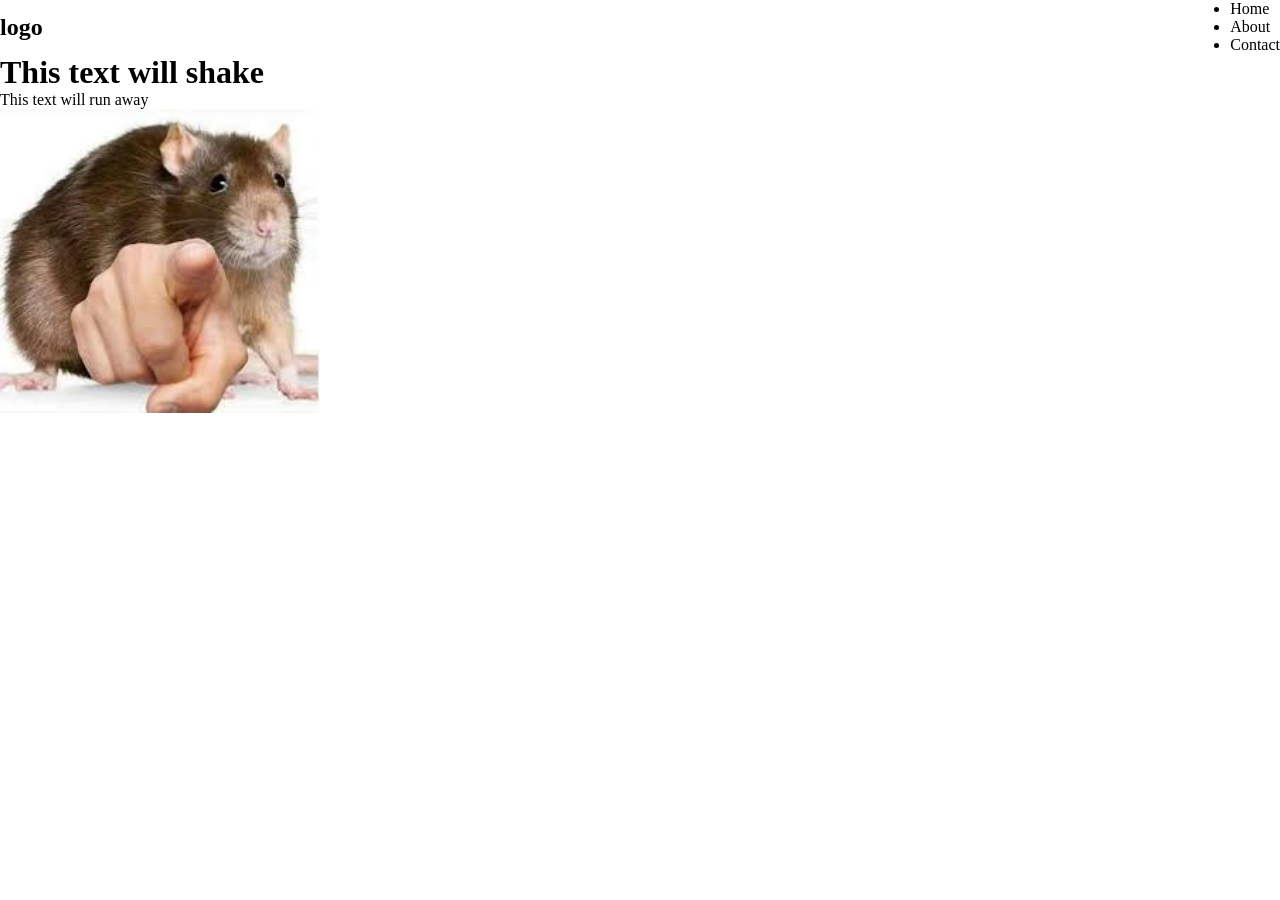
==== index.html @ dff2386c "Flip" ====
<!DOCTYPE html>
<html lang="en">
<head>
    <meta charset="UTF-8">
    <meta name="viewport" content="width=device-width, initial-scale=1.0">
    <title>Document</title>
    <link rel="stylesheet" href="style.css">
</head>
<body>
    <header>
        <div class="navBar">
            <h2>logo</h2>
            <ul>
                <li>Home</li>
                <li>About</li>
                <li>Contact</li>
            </ul>
        </div>
    </header>
    <main>
        <div class="shaker">
         <h1>This text will shake</h1>
        </div>
        <div class="runner">
            <p>This text will run away</p>
        </div>
        <div class="ratFlip">
            <img src="/Images/RatFlip.jpg" alt="" class="flip">
            <img src="./Images/ratNoFlip.jpg" alt="" class="noFlip">
        </div>
    </main>
    <footer>

    </footer>
</body>
</html>
---- style.css ----
*{
    margin: 0;
    padding: 0;
    box-sizing: border-box;
}

.navBar{
    display: flex;
    justify-content: space-between;
    align-items: center;
}

.ratFlip{
    position: relative;
}

.ratFlip img{
    position: absolute;
    width: 20em;
    height: 19em;
    transition: opacity 0.5s ease-in-out;
}

.ratFlip:hover .noFlip{
    opacity: 0;
}
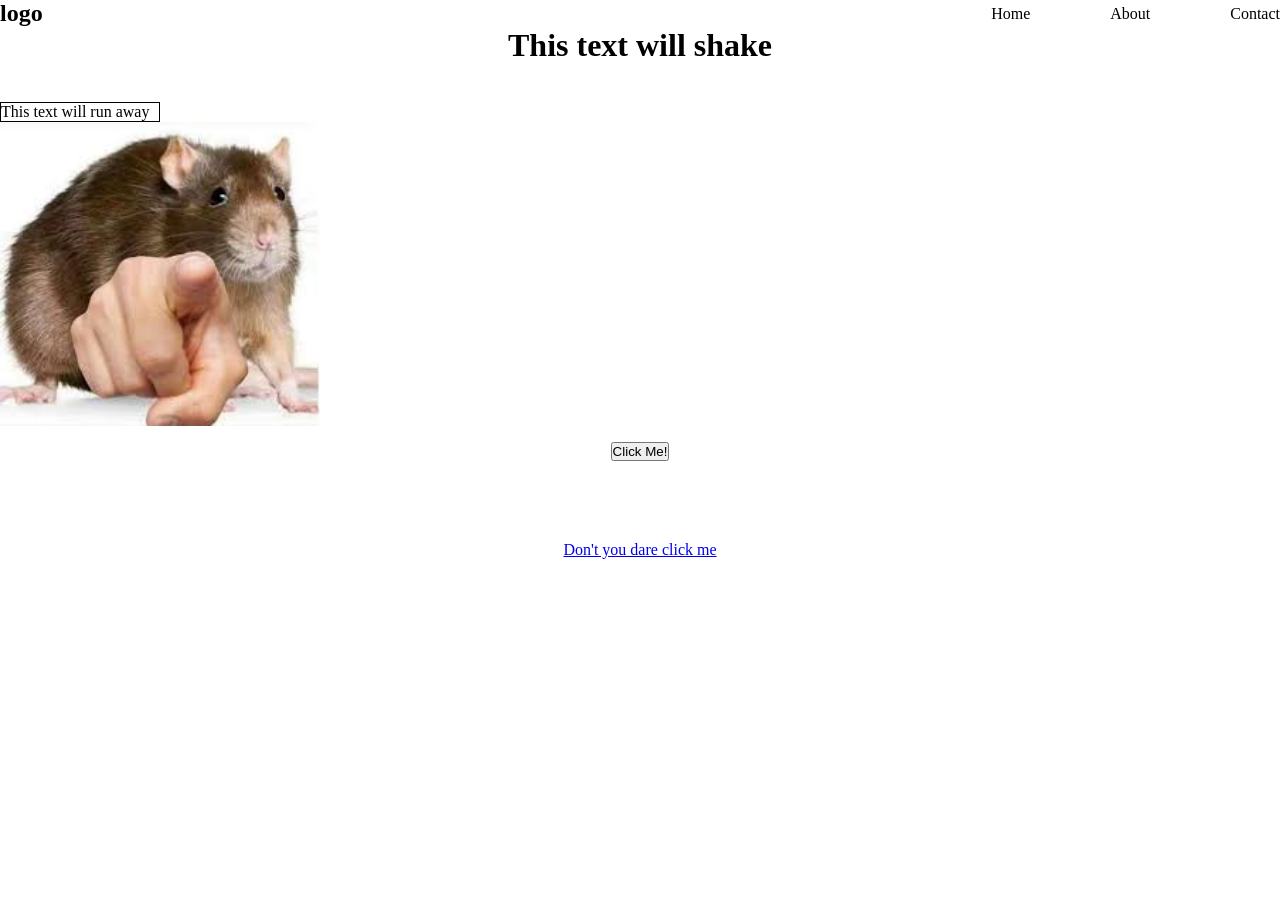
==== commit 75c69108: "Funny" ====
--- a/index.html
+++ b/index.html
@@ -29,8 +29,9 @@
             <img src="./Images/ratNoFlip.jpg" alt="" class="noFlip">
         </div>
     </main>
-    <footer>
-
+    <footer class="footerAnimation">
+        <button type="button">Click Me!</button>
+        <a href="./how.html" class="dontClick">Don't you dare click me</a>
     </footer>
 </body>
 </html>
--- a/style.css
+++ b/style.css
@@ -4,14 +4,85 @@
     box-sizing: border-box;
 }
 
+body{
+    display: flex;
+    flex-direction: column;
+    min-height: 100vh;
+}
+
+@keyframes shaker{
+    0%{
+        transform: rotate(-10deg);
+    }
+    25%{
+        transform: rotate(10deg);
+    }
+    75%{
+        transform: rotate(-10deg);
+    }
+    100%{
+        transform: rotate(10deg);
+    }
+}
+
+@keyframes runner{
+   from{
+    transform: translateX(0);
+   }
+   to{
+    transform: translateX(1000px);
+   }
+}
+
+@keyframes buttonRun{
+   from{
+    opacity: 1;
+   }
+   to{
+    opacity: 0;
+   }
+}
+
+@keyframes flipBlink{
+    from{
+        opacity: 0;
+    }
+    to{
+        opacity: 1;
+    }
+} 
+
+
+.runner{
+    display: flex;
+    animation: runner 5s infinite;
+    border: 1px solid;
+    width: 10em;
+}
+
+.shaker{
+    animation: shaker 0.1s linear infinite;
+    text-align: center;
+    margin-bottom: 3%;
+}
+
 .navBar{
     display: flex;
     justify-content: space-between;
     align-items: center;
+    flex-direction: row;
+    
+}
+.navBar ul{
+    display: flex;
+    list-style: none;
+    flex-direction: row;
+    gap: 5em;
 }
 
 .ratFlip{
     position: relative;
+    margin-bottom: 20em;
 }
 
 .ratFlip img{
@@ -23,4 +94,40 @@
 
 .ratFlip:hover .noFlip{
     opacity: 0;
+}
+
+.footerAnimation{
+    display: flex;
+    justify-content: center;
+    align-items: center;
+    flex-direction: column;
+    gap: 5em;
+}
+
+.dontClick:hover{
+    animation: buttonRun 1s forwards;
+}
+
+.bodHow{
+    display: flex;
+    justify-content: center;
+    align-items: center;
+}
+
+.how{
+    display: flex;
+    width: 20em;
+}
+
+.ratFlipHow{
+    position: relative;
+    margin-bottom: 20em;
+    left: -10em;
+}
+
+.ratFlipHow img{
+    position: absolute;
+    width: 20em;
+    height: 19em;
+    animation: flipBlink 80s infinite;
 }
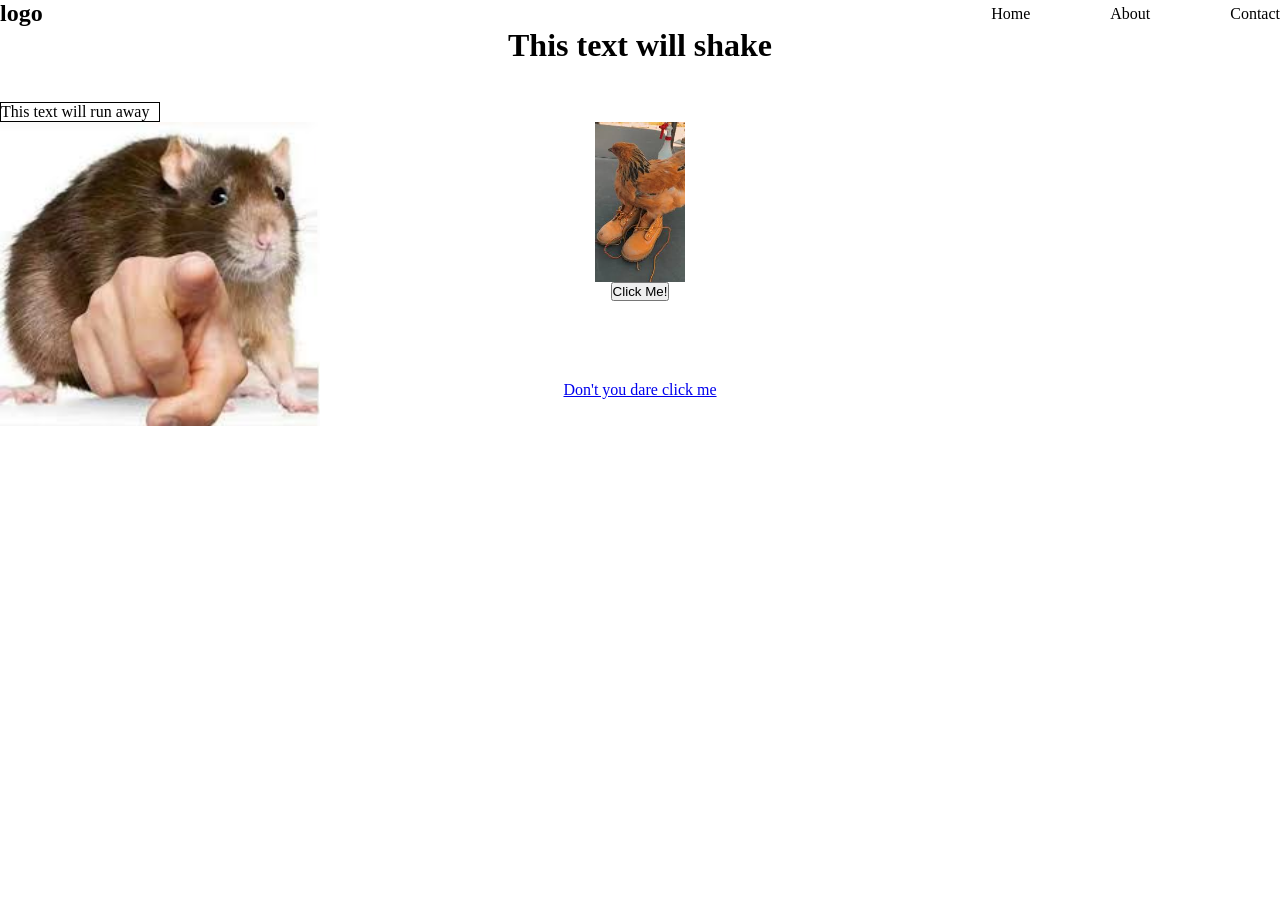
==== commit f2b60db6: "chicken spin" ====
--- a/index.html
+++ b/index.html
@@ -25,8 +25,11 @@
             <p>This text will run away</p>
         </div>
         <div class="ratFlip">
-            <img src="/Images/RatFlip.jpg" alt="" class="flip">
+            <img src="./Images/RatFlip.jpg" alt="" class="flip">
             <img src="./Images/ratNoFlip.jpg" alt="" class="noFlip">
+        </div>
+         <div class="timbChick">
+            <img src="./Images/chicktimbs.jpeg" alt="">
         </div>
     </main>
     <footer class="footerAnimation">
--- a/style.css
+++ b/style.css
@@ -52,6 +52,23 @@
     }
 } 
 
+@keyframes rainbow{
+    to{
+        background-position: 200% center;
+    }
+}
+
+@keyframes spinner {
+    from{
+        transform: rotate(0deg);
+        scale: 0.1;
+    }
+    to{
+        transform: rotate(360deg);
+        scale: 1;
+    }
+}
+
 
 .runner{
     display: flex;
@@ -103,6 +120,11 @@
     flex-direction: column;
     gap: 5em;
 }
+.footerAnimation button:hover{
+    background: linear-gradient(to right, #ff0000, #ff7f00, #ffff00, #00ff00, #0000ff, #4b0082, #8b00ff, #ff0000);
+    background-size: 200%;
+    animation: rainbow 4s linear infinite;
+}
 
 .dontClick:hover{
     animation: buttonRun 1s forwards;
@@ -129,5 +151,17 @@
     position: absolute;
     width: 20em;
     height: 19em;
-    animation: flipBlink 80s infinite;
+    animation: flipBlink 80s forwards;
+}
+
+.timbChick{
+    display: flex;
+    justify-content: center;
+    align-items: center ;
+    margin-top: -20em;
+    width: 100%;
+    animation: spinner 2s linear forwards;
+}
+.timbChick img{
+    height: 10em;
 }
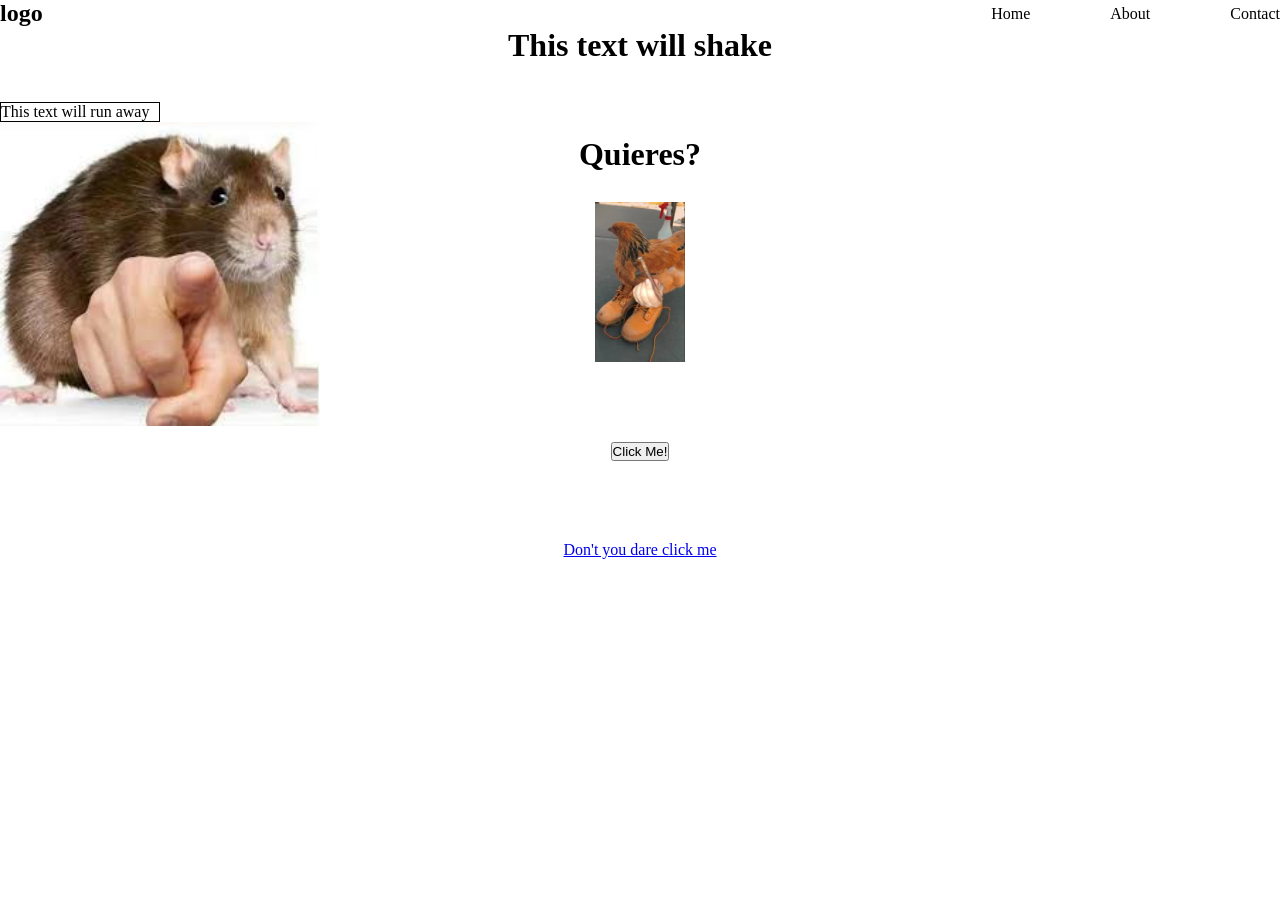
==== commit d6476055: "quieres" ====
--- a/index.html
+++ b/index.html
@@ -30,6 +30,8 @@
         </div>
          <div class="timbChick">
             <img src="./Images/chicktimbs.jpeg" alt="">
+            <img src="./Images/Quires.png" class="chickQuieres" alt="">
+            <h1>Quieres?</h1>
         </div>
     </main>
     <footer class="footerAnimation">
--- a/style.css
+++ b/style.css
@@ -66,6 +66,24 @@
     to{
         transform: rotate(360deg);
         scale: 1;
+    }
+}
+
+@keyframes fader{
+    from{
+         opacity: 0;
+    }    
+    to{
+        opacity: 1;
+    }
+}
+
+@keyframes quieres{
+    from{
+        opacity: 0;
+    }
+    to{
+        opacity: 1;
     }
 }
 
@@ -119,6 +137,7 @@
     align-items: center;
     flex-direction: column;
     gap: 5em;
+    margin-top: 10em;
 }
 .footerAnimation button:hover{
     background: linear-gradient(to right, #ff0000, #ff7f00, #ffff00, #00ff00, #0000ff, #4b0082, #8b00ff, #ff0000);
@@ -156,12 +175,26 @@
 
 .timbChick{
     display: flex;
+    position: relative;
     justify-content: center;
     align-items: center ;
-    margin-top: -20em;
+    margin-top: -10em;
     width: 100%;
     animation: spinner 2s linear forwards;
 }
+.timbChick h1{
+    margin-top: -8em;
+    animation: fader 1s linear forwards;
+    animation-delay: 3s;
+    opacity: 0;
+}
 .timbChick img{
     height: 10em;
+    position: absolute;
+}
+
+.chickQuieres{
+    opacity: 0;
+    animation: quieres 0s linear forwards;
+    animation-delay: 3s;
 }
